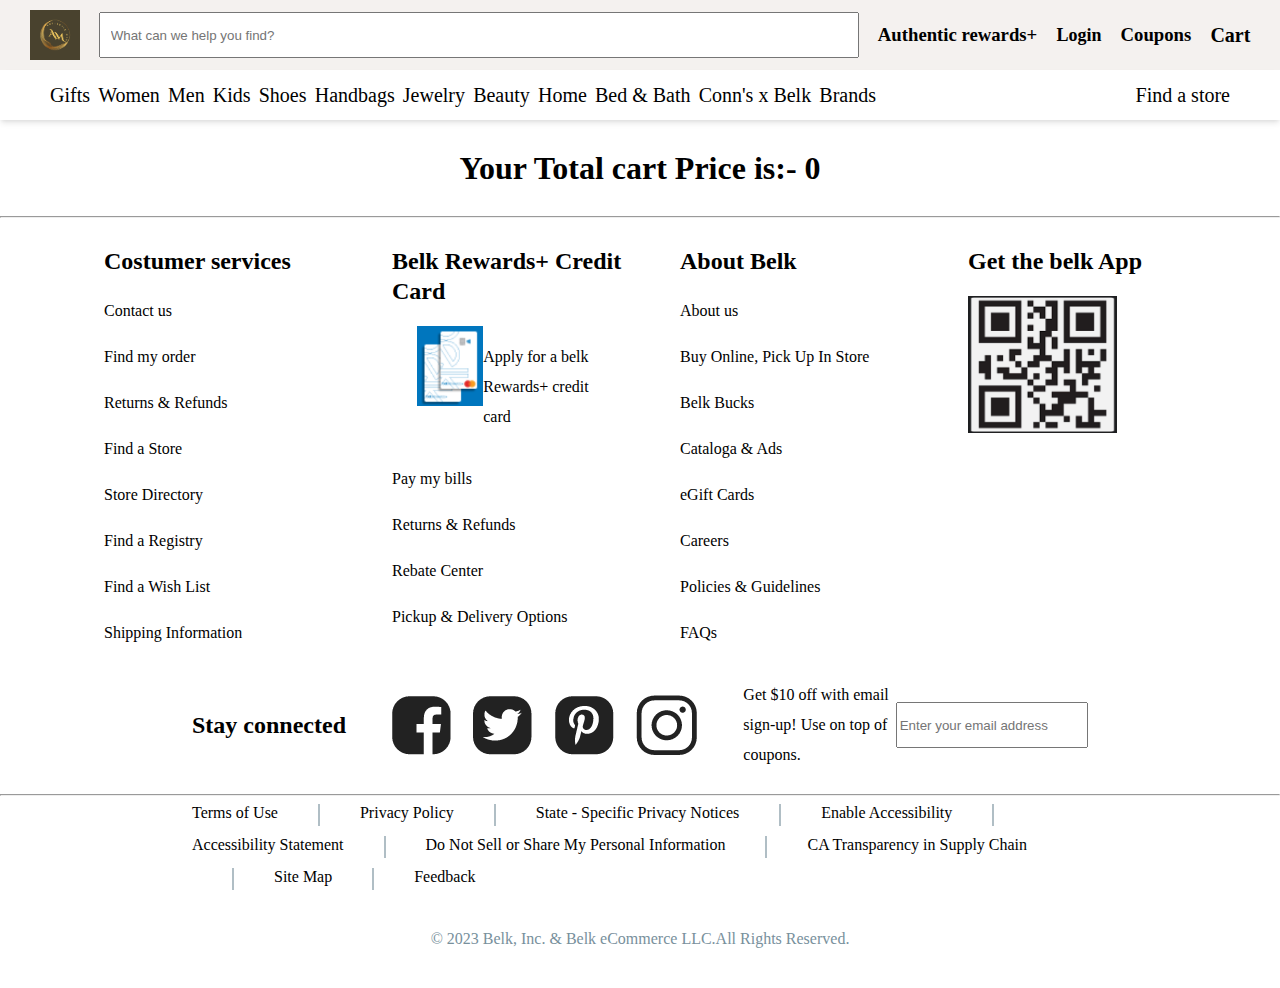
==== htmlFile/cart.html @ b1e418e9 "day-3" ====
<!DOCTYPE html>
<html lang="en">
  <head>
    <meta charset="UTF-8" />
    <meta http-equiv="X-UA-Compatible" content="IE=edge" />
    <meta name="viewport" content="width=device-width, initial-scale=1.0" />
    <title>Cart Page</title>
    <link rel="stylesheet" href="../css/cart.css">
  </head>
  <body>
    <div id="nav">
        <div>
            <img src="/image/authentic mart.png" alt="">
            <input type="text" placeholder="What can we help you find?">
            <h3>Authentic rewards+</h3>
            <div class="ldropdown">
                <a class="ldropbtn" href="#">Login</a>
                <div class="ldropdown-content">
                    <div>
                        <button id="login"><a href="/htmlFile/login.html">Login</a></button>
                        <button id="signup"><a href="/htmlFile/signup.html">Create account</a></button>
                        <p>Find my Order</p>
                        <p>Belk Rewards</p>
                        <p>Find a wish list</p>
                        <p>Find a Registry</p>
                    </div>
                </div>
            </div>
            <h3>Coupons</h3>
            <a style="font-size: 20px;color: #000;font-weight: bold;" href="./cart.html">Cart</a>
        </div>
        <div id="bnav">
            <div id="button">
                <div class="dropdown">
                    <a class="dropbtn" href="#">Gifts</a>
                    <div class="dropdown-content">
                        <div>
                            <h3>Gifts</h3>
                            <a href="#">Beauty Gifts</a>
                            <a href="#">Cozy Shop</a>
                            <a href="#">Designer Handbag</a>
                            <a href="#">Eco Friendly</a>
                            <a href="#">Fine Jewelry</a>
                            <a href="#">For the Trend Setter</a>
                            <a href="#">Gift Cards</a>
                            <a href="#">Gift with a Purpose</a>
                            <a href="#">Intimates</a>
                        </div>
                        <div>
                            <div>
                                <h3>All Gifts</h3>
                                <a href="#">Gifts for Her</a>
                                <a href="#">Gifts for Him</a>
                                <a href="#">Gifts for Kids</a>
                                <a href="#">Gifts for Pets</a>
                                <a href="#">Gifts for the Home</a>
                                <a href="#">Gifts Cards</a>
                                <a href="#">Shop All..</a>
                            </div>
                            <div>
                                <h3>Just for kids</h3>
                                <a href="#">Active Gear</a>
                                <a href="#">Kids Fan Gear</a>
                                <a href="#">Toys & Games</a>
                                <a href="#">Gifts Cards</a>
                                <a href="#">Shop All..</a>
                            </div>
                        </div>
                        <div>
                            <div>
                                <h3>All Gifts</h3>
                                <a href="#">Gifts for Her</a>
                                <a href="#">Gifts for Him</a>
                                <a href="#">Gifts for Kids</a>
                                <a href="#">Gifts for Pets</a>
                                <a href="#">Gifts for the Home</a>
                                <a href="#">Gifts Cards</a>
                                <a href="#">Shop All..</a>
                            </div>
                            <div>
                                <h3>Just for kids</h3>
                                <a href="#">Active Gear</a>
                                <a href="#">Kids Fan Gear</a>
                                <a href="#">Toys & Games</a>
                                <a href="#">Gifts Cards</a>
                                <a href="#">Shop All..</a>
                            </div>
                        </div>
                        <div>
                            <div>
                                <h3>All Gifts</h3>
                                <a href="#">Gifts for Her</a>
                                <a href="#">Gifts for Him</a>
                                <a href="#">Gifts for Kids</a>
                                <a href="#">Gifts for Pets</a>
                                <a href="#">Gifts for the Home</a>
                                <a href="#">Gifts Cards</a>
                                <a href="#">Shop All..</a>
                            </div>
                        </div>
                    </div>
                </div>
                <div class="dropdown">
                    <a class="dropbtn" href="./womenProduct.html">Women</a>
                    <div class="dropdown-content">
                        <div>
                            <h3>Gifts</h3>
                            <a href="#">Beauty Gifts</a>
                            <a href="#">Cozy Shop</a>
                            <a href="#">Designer Handbag</a>
                            <a href="#">Eco Friendly</a>
                            <a href="#">Fine Jewelry</a>
                            <a href="#">For the Trend Setter</a>
                            <a href="#">Gift Cards</a>
                            <a href="#">Gift with a Purpose</a>
                            <a href="#">Intimates</a>
                        </div>
                        <div>
                            <div>
                                <h3>All Gifts</h3>
                                <a href="#">Gifts for Her</a>
                                <a href="#">Gifts for Him</a>
                                <a href="#">Gifts for Kids</a>
                                <a href="#">Gifts for Pets</a>
                                <a href="#">Gifts for the Home</a>
                                <a href="#">Gifts Cards</a>
                                <a href="#">Shop All..</a>
                            </div>
                            <div>
                                <h3>Just for kids</h3>
                                <a href="#">Active Gear</a>
                                <a href="#">Kids Fan Gear</a>
                                <a href="#">Toys & Games</a>
                                <a href="#">Gifts Cards</a>
                                <a href="#">Shop All..</a>
                            </div>
                        </div>
                        <div>
                            <div>
                                <h3>All Gifts</h3>
                                <a href="#">Gifts for Her</a>
                                <a href="#">Gifts for Him</a>
                                <a href="#">Gifts for Kids</a>
                                <a href="#">Gifts for Pets</a>
                                <a href="#">Gifts for the Home</a>
                                <a href="#">Gifts Cards</a>
                                <a href="#">Shop All..</a>
                            </div>
                            <div>
                                <h3>Just for kids</h3>
                                <a href="#">Active Gear</a>
                                <a href="#">Kids Fan Gear</a>
                                <a href="#">Toys & Games</a>
                                <a href="#">Gifts Cards</a>
                                <a href="#">Shop All..</a>
                            </div>
                        </div>
                        <div>
                            <div>
                                <h3>All Gifts</h3>
                                <a href="#">Gifts for Her</a>
                                <a href="#">Gifts for Him</a>
                                <a href="#">Gifts for Kids</a>
                                <a href="#">Gifts for Pets</a>
                                <a href="#">Gifts for the Home</a>
                                <a href="#">Gifts Cards</a>
                                <a href="#">Shop All..</a>
                            </div>
                        </div>
                    </div>
                </div>
                <div class="dropdown">
                    <a class="dropbtn" href="./mensProduct.html">Men</a>
                    <div class="dropdown-content">
                        <div>
                            <h3>Gifts</h3>
                            <a href="#">Beauty Gifts</a>
                            <a href="#">Cozy Shop</a>
                            <a href="#">Designer Handbag</a>
                            <a href="#">Eco Friendly</a>
                            <a href="#">Fine Jewelry</a>
                            <a href="#">For the Trend Setter</a>
                            <a href="#">Gift Cards</a>
                            <a href="#">Gift with a Purpose</a>
                            <a href="#">Intimates</a>
                        </div>
                        <div>
                            <div>
                                <h3>All Gifts</h3>
                                <a href="#">Gifts for Her</a>
                                <a href="#">Gifts for Him</a>
                                <a href="#">Gifts for Kids</a>
                                <a href="#">Gifts for Pets</a>
                                <a href="#">Gifts for the Home</a>
                                <a href="#">Gifts Cards</a>
                                <a href="#">Shop All..</a>
                            </div>
                            <div>
                                <h3>Just for kids</h3>
                                <a href="#">Active Gear</a>
                                <a href="#">Kids Fan Gear</a>
                                <a href="#">Toys & Games</a>
                                <a href="#">Gifts Cards</a>
                                <a href="#">Shop All..</a>
                            </div>
                        </div>
                        <div>
                            <div>
                                <h3>All Gifts</h3>
                                <a href="#">Gifts for Her</a>
                                <a href="#">Gifts for Him</a>
                                <a href="#">Gifts for Kids</a>
                                <a href="#">Gifts for Pets</a>
                                <a href="#">Gifts for the Home</a>
                                <a href="#">Gifts Cards</a>
                                <a href="#">Shop All..</a>
                            </div>
                            <div>
                                <h3>Just for kids</h3>
                                <a href="#">Active Gear</a>
                                <a href="#">Kids Fan Gear</a>
                                <a href="#">Toys & Games</a>
                                <a href="#">Gifts Cards</a>
                                <a href="#">Shop All..</a>
                            </div>
                        </div>
                        <div>
                            <div>
                                <h3>All Gifts</h3>
                                <a href="#">Gifts for Her</a>
                                <a href="#">Gifts for Him</a>
                                <a href="#">Gifts for Kids</a>
                                <a href="#">Gifts for Pets</a>
                                <a href="#">Gifts for the Home</a>
                                <a href="#">Gifts Cards</a>
                                <a href="#">Shop All..</a>
                            </div>
                        </div>
                    </div>
                </div>
                <div class="dropdown">
                    <a class="dropbtn" href="#">Kids</a>
                    <div class="dropdown-content">
                        <div>
                            <h3>Gifts</h3>
                            <a href="#">Beauty Gifts</a>
                            <a href="#">Cozy Shop</a>
                            <a href="#">Designer Handbag</a>
                            <a href="#">Eco Friendly</a>
                            <a href="#">Fine Jewelry</a>
                            <a href="#">For the Trend Setter</a>
                            <a href="#">Gift Cards</a>
                            <a href="#">Gift with a Purpose</a>
                            <a href="#">Intimates</a>
                        </div>
                        <div>
                            <div>
                                <h3>All Gifts</h3>
                                <a href="#">Gifts for Her</a>
                                <a href="#">Gifts for Him</a>
                                <a href="#">Gifts for Kids</a>
                                <a href="#">Gifts for Pets</a>
                                <a href="#">Gifts for the Home</a>
                                <a href="#">Gifts Cards</a>
                                <a href="#">Shop All..</a>
                            </div>
                            <div>
                                <h3>Just for kids</h3>
                                <a href="#">Active Gear</a>
                                <a href="#">Kids Fan Gear</a>
                                <a href="#">Toys & Games</a>
                                <a href="#">Gifts Cards</a>
                                <a href="#">Shop All..</a>
                            </div>
                        </div>
                        <div>
                            <div>
                                <h3>All Gifts</h3>
                                <a href="#">Gifts for Her</a>
                                <a href="#">Gifts for Him</a>
                                <a href="#">Gifts for Kids</a>
                                <a href="#">Gifts for Pets</a>
                                <a href="#">Gifts for the Home</a>
                                <a href="#">Gifts Cards</a>
                                <a href="#">Shop All..</a>
                            </div>
                            <div>
                                <h3>Just for kids</h3>
                                <a href="#">Active Gear</a>
                                <a href="#">Kids Fan Gear</a>
                                <a href="#">Toys & Games</a>
                                <a href="#">Gifts Cards</a>
                                <a href="#">Shop All..</a>
                            </div>
                        </div>
                        <div>
                            <div>
                                <h3>All Gifts</h3>
                                <a href="#">Gifts for Her</a>
                                <a href="#">Gifts for Him</a>
                                <a href="#">Gifts for Kids</a>
                                <a href="#">Gifts for Pets</a>
                                <a href="#">Gifts for the Home</a>
                                <a href="#">Gifts Cards</a>
                                <a href="#">Shop All..</a>
                            </div>
                        </div>
                    </div>
                </div>
                <div class="dropdown">
                    <a class="dropbtn" href="#">Shoes</a>
                    <div class="dropdown-content">
                        <div>
                            <h3>Gifts</h3>
                            <a href="#">Beauty Gifts</a>
                            <a href="#">Cozy Shop</a>
                            <a href="#">Designer Handbag</a>
                            <a href="#">Eco Friendly</a>
                            <a href="#">Fine Jewelry</a>
                            <a href="#">For the Trend Setter</a>
                            <a href="#">Gift Cards</a>
                            <a href="#">Gift with a Purpose</a>
                            <a href="#">Intimates</a>
                        </div>
                        <div>
                            <div>
                                <h3>All Gifts</h3>
                                <a href="#">Gifts for Her</a>
                                <a href="#">Gifts for Him</a>
                                <a href="#">Gifts for Kids</a>
                                <a href="#">Gifts for Pets</a>
                                <a href="#">Gifts for the Home</a>
                                <a href="#">Gifts Cards</a>
                                <a href="#">Shop All..</a>
                            </div>
                            <div>
                                <h3>Just for kids</h3>
                                <a href="#">Active Gear</a>
                                <a href="#">Kids Fan Gear</a>
                                <a href="#">Toys & Games</a>
                                <a href="#">Gifts Cards</a>
                                <a href="#">Shop All..</a>
                            </div>
                        </div>
                        <div>
                            <div>
                                <h3>All Gifts</h3>
                                <a href="#">Gifts for Her</a>
                                <a href="#">Gifts for Him</a>
                                <a href="#">Gifts for Kids</a>
                                <a href="#">Gifts for Pets</a>
                                <a href="#">Gifts for the Home</a>
                                <a href="#">Gifts Cards</a>
                                <a href="#">Shop All..</a>
                            </div>
                            <div>
                                <h3>Just for kids</h3>
                                <a href="#">Active Gear</a>
                                <a href="#">Kids Fan Gear</a>
                                <a href="#">Toys & Games</a>
                                <a href="#">Gifts Cards</a>
                                <a href="#">Shop All..</a>
                            </div>
                        </div>
                        <div>
                            <div>
                                <h3>All Gifts</h3>
                                <a href="#">Gifts for Her</a>
                                <a href="#">Gifts for Him</a>
                                <a href="#">Gifts for Kids</a>
                                <a href="#">Gifts for Pets</a>
                                <a href="#">Gifts for the Home</a>
                                <a href="#">Gifts Cards</a>
                                <a href="#">Shop All..</a>
                            </div>
                        </div>
                    </div>
                </div>
                <div class="dropdown">
                    <a class="dropbtn" href="#">Handbags</a>
                    <div class="dropdown-content">
                        <div>
                            <h3>Gifts</h3>
                            <a href="#">Beauty Gifts</a>
                            <a href="#">Cozy Shop</a>
                            <a href="#">Designer Handbag</a>
                            <a href="#">Eco Friendly</a>
                            <a href="#">Fine Jewelry</a>
                            <a href="#">For the Trend Setter</a>
                            <a href="#">Gift Cards</a>
                            <a href="#">Gift with a Purpose</a>
                            <a href="#">Intimates</a>
                        </div>
                        <div>
                            <div>
                                <h3>All Gifts</h3>
                                <a href="#">Gifts for Her</a>
                                <a href="#">Gifts for Him</a>
                                <a href="#">Gifts for Kids</a>
                                <a href="#">Gifts for Pets</a>
                                <a href="#">Gifts for the Home</a>
                                <a href="#">Gifts Cards</a>
                                <a href="#">Shop All..</a>
                            </div>
                            <div>
                                <h3>Just for kids</h3>
                                <a href="#">Active Gear</a>
                                <a href="#">Kids Fan Gear</a>
                                <a href="#">Toys & Games</a>
                                <a href="#">Gifts Cards</a>
                                <a href="#">Shop All..</a>
                            </div>
                        </div>
                        <div>
                            <div>
                                <h3>All Gifts</h3>
                                <a href="#">Gifts for Her</a>
                                <a href="#">Gifts for Him</a>
                                <a href="#">Gifts for Kids</a>
                                <a href="#">Gifts for Pets</a>
                                <a href="#">Gifts for the Home</a>
                                <a href="#">Gifts Cards</a>
                                <a href="#">Shop All..</a>
                            </div>
                            <div>
                                <h3>Just for kids</h3>
                                <a href="#">Active Gear</a>
                                <a href="#">Kids Fan Gear</a>
                                <a href="#">Toys & Games</a>
                                <a href="#">Gifts Cards</a>
                                <a href="#">Shop All..</a>
                            </div>
                        </div>
                        <div>
                            <div>
                                <h3>All Gifts</h3>
                                <a href="#">Gifts for Her</a>
                                <a href="#">Gifts for Him</a>
                                <a href="#">Gifts for Kids</a>
                                <a href="#">Gifts for Pets</a>
                                <a href="#">Gifts for the Home</a>
                                <a href="#">Gifts Cards</a>
                                <a href="#">Shop All..</a>
                            </div>
                        </div>
                    </div>
                </div>
                <div class="dropdown">
                    <a class="dropbtn" href="#">Jewelry</a>
                    <div class="dropdown-content">
                        <div>
                            <h3>Gifts</h3>
                            <a href="#">Beauty Gifts</a>
                            <a href="#">Cozy Shop</a>
                            <a href="#">Designer Handbag</a>
                            <a href="#">Eco Friendly</a>
                            <a href="#">Fine Jewelry</a>
                            <a href="#">For the Trend Setter</a>
                            <a href="#">Gift Cards</a>
                            <a href="#">Gift with a Purpose</a>
                            <a href="#">Intimates</a>
                        </div>
                        <div>
                            <div>
                                <h3>All Gifts</h3>
                                <a href="#">Gifts for Her</a>
                                <a href="#">Gifts for Him</a>
                                <a href="#">Gifts for Kids</a>
                                <a href="#">Gifts for Pets</a>
                                <a href="#">Gifts for the Home</a>
                                <a href="#">Gifts Cards</a>
                                <a href="#">Shop All..</a>
                            </div>
                            <div>
                                <h3>Just for kids</h3>
                                <a href="#">Active Gear</a>
                                <a href="#">Kids Fan Gear</a>
                                <a href="#">Toys & Games</a>
                                <a href="#">Gifts Cards</a>
                                <a href="#">Shop All..</a>
                            </div>
                        </div>
                        <div>
                            <div>
                                <h3>All Gifts</h3>
                                <a href="#">Gifts for Her</a>
                                <a href="#">Gifts for Him</a>
                                <a href="#">Gifts for Kids</a>
                                <a href="#">Gifts for Pets</a>
                                <a href="#">Gifts for the Home</a>
                                <a href="#">Gifts Cards</a>
                                <a href="#">Shop All..</a>
                            </div>
                            <div>
                                <h3>Just for kids</h3>
                                <a href="#">Active Gear</a>
                                <a href="#">Kids Fan Gear</a>
                                <a href="#">Toys & Games</a>
                                <a href="#">Gifts Cards</a>
                                <a href="#">Shop All..</a>
                            </div>
                        </div>
                        <div>
                            <div>
                                <h3>All Gifts</h3>
                                <a href="#">Gifts for Her</a>
                                <a href="#">Gifts for Him</a>
                                <a href="#">Gifts for Kids</a>
                                <a href="#">Gifts for Pets</a>
                                <a href="#">Gifts for the Home</a>
                                <a href="#">Gifts Cards</a>
                                <a href="#">Shop All..</a>
                            </div>
                        </div>
                    </div>
                </div>
                <div class="dropdown">
                    <a class="dropbtn" href="#">Beauty</a>
                    <div class="dropdown-content">
                        <div>
                            <h3>Gifts</h3>
                            <a href="#">Beauty Gifts</a>
                            <a href="#">Cozy Shop</a>
                            <a href="#">Designer Handbag</a>
                            <a href="#">Eco Friendly</a>
                            <a href="#">Fine Jewelry</a>
                            <a href="#">For the Trend Setter</a>
                            <a href="#">Gift Cards</a>
                            <a href="#">Gift with a Purpose</a>
                            <a href="#">Intimates</a>
                        </div>
                        <div>
                            <div>
                                <h3>All Gifts</h3>
                                <a href="#">Gifts for Her</a>
                                <a href="#">Gifts for Him</a>
                                <a href="#">Gifts for Kids</a>
                                <a href="#">Gifts for Pets</a>
                                <a href="#">Gifts for the Home</a>
                                <a href="#">Gifts Cards</a>
                                <a href="#">Shop All..</a>
                            </div>
                            <div>
                                <h3>Just for kids</h3>
                                <a href="#">Active Gear</a>
                                <a href="#">Kids Fan Gear</a>
                                <a href="#">Toys & Games</a>
                                <a href="#">Gifts Cards</a>
                                <a href="#">Shop All..</a>
                            </div>
                        </div>
                        <div>
                            <div>
                                <h3>All Gifts</h3>
                                <a href="#">Gifts for Her</a>
                                <a href="#">Gifts for Him</a>
                                <a href="#">Gifts for Kids</a>
                                <a href="#">Gifts for Pets</a>
                                <a href="#">Gifts for the Home</a>
                                <a href="#">Gifts Cards</a>
                                <a href="#">Shop All..</a>
                            </div>
                            <div>
                                <h3>Just for kids</h3>
                                <a href="#">Active Gear</a>
                                <a href="#">Kids Fan Gear</a>
                                <a href="#">Toys & Games</a>
                                <a href="#">Gifts Cards</a>
                                <a href="#">Shop All..</a>
                            </div>
                        </div>
                        <div>
                            <div>
                                <h3>All Gifts</h3>
                                <a href="#">Gifts for Her</a>
                                <a href="#">Gifts for Him</a>
                                <a href="#">Gifts for Kids</a>
                                <a href="#">Gifts for Pets</a>
                                <a href="#">Gifts for the Home</a>
                                <a href="#">Gifts Cards</a>
                                <a href="#">Shop All..</a>
                            </div>
                        </div>
                    </div>
                </div>
                <div class="dropdown">
                    <a class="dropbtn" href="#">Home</a>
                    <div class="dropdown-content">
                        <div>
                            <h3>Gifts</h3>
                            <a href="#">Beauty Gifts</a>
                            <a href="#">Cozy Shop</a>
                            <a href="#">Designer Handbag</a>
                            <a href="#">Eco Friendly</a>
                            <a href="#">Fine Jewelry</a>
                            <a href="#">For the Trend Setter</a>
                            <a href="#">Gift Cards</a>
                            <a href="#">Gift with a Purpose</a>
                            <a href="#">Intimates</a>
                        </div>
                        <div>
                            <div>
                                <h3>All Gifts</h3>
                                <a href="#">Gifts for Her</a>
                                <a href="#">Gifts for Him</a>
                                <a href="#">Gifts for Kids</a>
                                <a href="#">Gifts for Pets</a>
                                <a href="#">Gifts for the Home</a>
                                <a href="#">Gifts Cards</a>
                                <a href="#">Shop All..</a>
                            </div>
                            <div>
                                <h3>Just for kids</h3>
                                <a href="#">Active Gear</a>
                                <a href="#">Kids Fan Gear</a>
                                <a href="#">Toys & Games</a>
                                <a href="#">Gifts Cards</a>
                                <a href="#">Shop All..</a>
                            </div>
                        </div>
                        <div>
                            <div>
                                <h3>All Gifts</h3>
                                <a href="#">Gifts for Her</a>
                                <a href="#">Gifts for Him</a>
                                <a href="#">Gifts for Kids</a>
                                <a href="#">Gifts for Pets</a>
                                <a href="#">Gifts for the Home</a>
                                <a href="#">Gifts Cards</a>
                                <a href="#">Shop All..</a>
                            </div>
                            <div>
                                <h3>Just for kids</h3>
                                <a href="#">Active Gear</a>
                                <a href="#">Kids Fan Gear</a>
                                <a href="#">Toys & Games</a>
                                <a href="#">Gifts Cards</a>
                                <a href="#">Shop All..</a>
                            </div>
                        </div>
                        <div>
                            <div>
                                <h3>All Gifts</h3>
                                <a href="#">Gifts for Her</a>
                                <a href="#">Gifts for Him</a>
                                <a href="#">Gifts for Kids</a>
                                <a href="#">Gifts for Pets</a>
                                <a href="#">Gifts for the Home</a>
                                <a href="#">Gifts Cards</a>
                                <a href="#">Shop All..</a>
                            </div>
                        </div>
                    </div>
                </div>
                <div class="dropdown">
                    <a class="dropbtn" href="#">Bed & Bath</a>
                    <div class="dropdown-content">
                        <div>
                            <h3>Gifts</h3>
                            <a href="#">Beauty Gifts</a>
                            <a href="#">Cozy Shop</a>
                            <a href="#">Designer Handbag</a>
                            <a href="#">Eco Friendly</a>
                            <a href="#">Fine Jewelry</a>
                            <a href="#">For the Trend Setter</a>
                            <a href="#">Gift Cards</a>
                            <a href="#">Gift with a Purpose</a>
                            <a href="#">Intimates</a>
                        </div>
                        <div>
                            <div>
                                <h3>All Gifts</h3>
                                <a href="#">Gifts for Her</a>
                                <a href="#">Gifts for Him</a>
                                <a href="#">Gifts for Kids</a>
                                <a href="#">Gifts for Pets</a>
                                <a href="#">Gifts for the Home</a>
                                <a href="#">Gifts Cards</a>
                                <a href="#">Shop All..</a>
                            </div>
                            <div>
                                <h3>Just for kids</h3>
                                <a href="#">Active Gear</a>
                                <a href="#">Kids Fan Gear</a>
                                <a href="#">Toys & Games</a>
                                <a href="#">Gifts Cards</a>
                                <a href="#">Shop All..</a>
                            </div>
                        </div>
                        <div>
                            <div>
                                <h3>All Gifts</h3>
                                <a href="#">Gifts for Her</a>
                                <a href="#">Gifts for Him</a>
                                <a href="#">Gifts for Kids</a>
                                <a href="#">Gifts for Pets</a>
                                <a href="#">Gifts for the Home</a>
                                <a href="#">Gifts Cards</a>
                                <a href="#">Shop All..</a>
                            </div>
                            <div>
                                <h3>Just for kids</h3>
                                <a href="#">Active Gear</a>
                                <a href="#">Kids Fan Gear</a>
                                <a href="#">Toys & Games</a>
                                <a href="#">Gifts Cards</a>
                                <a href="#">Shop All..</a>
                            </div>
                        </div>
                        <div>
                            <div>
                                <h3>All Gifts</h3>
                                <a href="#">Gifts for Her</a>
                                <a href="#">Gifts for Him</a>
                                <a href="#">Gifts for Kids</a>
                                <a href="#">Gifts for Pets</a>
                                <a href="#">Gifts for the Home</a>
                                <a href="#">Gifts Cards</a>
                                <a href="#">Shop All..</a>
                            </div>
                        </div>
                    </div>
                </div>
                <div class="dropdown">
                    <a class="dropbtn" href="#">Conn's x Belk</a>
                    <div class="dropdown-content">
                        <div>
                            <h3>Gifts</h3>
                            <a href="#">Beauty Gifts</a>
                            <a href="#">Cozy Shop</a>
                            <a href="#">Designer Handbag</a>
                            <a href="#">Eco Friendly</a>
                            <a href="#">Fine Jewelry</a>
                            <a href="#">For the Trend Setter</a>
                            <a href="#">Gift Cards</a>
                            <a href="#">Gift with a Purpose</a>
                            <a href="#">Intimates</a>
                        </div>
                        <div>
                            <div>
                                <h3>All Gifts</h3>
                                <a href="#">Gifts for Her</a>
                                <a href="#">Gifts for Him</a>
                                <a href="#">Gifts for Kids</a>
                                <a href="#">Gifts for Pets</a>
                                <a href="#">Gifts for the Home</a>
                                <a href="#">Gifts Cards</a>
                                <a href="#">Shop All..</a>
                            </div>
                            <div>
                                <h3>Just for kids</h3>
                                <a href="#">Active Gear</a>
                                <a href="#">Kids Fan Gear</a>
                                <a href="#">Toys & Games</a>
                                <a href="#">Gifts Cards</a>
                                <a href="#">Shop All..</a>
                            </div>
                        </div>
                        <div>
                            <div>
                                <h3>All Gifts</h3>
                                <a href="#">Gifts for Her</a>
                                <a href="#">Gifts for Him</a>
                                <a href="#">Gifts for Kids</a>
                                <a href="#">Gifts for Pets</a>
                                <a href="#">Gifts for the Home</a>
                                <a href="#">Gifts Cards</a>
                                <a href="#">Shop All..</a>
                            </div>
                            <div>
                                <h3>Just for kids</h3>
                                <a href="#">Active Gear</a>
                                <a href="#">Kids Fan Gear</a>
                                <a href="#">Toys & Games</a>
                                <a href="#">Gifts Cards</a>
                                <a href="#">Shop All..</a>
                            </div>
                        </div>
                        <div>
                            <div>
                                <h3>All Gifts</h3>
                                <a href="#">Gifts for Her</a>
                                <a href="#">Gifts for Him</a>
                                <a href="#">Gifts for Kids</a>
                                <a href="#">Gifts for Pets</a>
                                <a href="#">Gifts for the Home</a>
                                <a href="#">Gifts Cards</a>
                                <a href="#">Shop All..</a>
                            </div>
                        </div>
                    </div>
                </div>
                <div class="dropdown">
                    <a class="dropbtn" href="#">Brands</a>
                    <div class="dropdown-content">
                        <div>
                            <h3>Gifts</h3>
                            <a href="#">Beauty Gifts</a>
                            <a href="#">Cozy Shop</a>
                            <a href="#">Designer Handbag</a>
                            <a href="#">Eco Friendly</a>
                            <a href="#">Fine Jewelry</a>
                            <a href="#">For the Trend Setter</a>
                            <a href="#">Gift Cards</a>
                            <a href="#">Gift with a Purpose</a>
                            <a href="#">Intimates</a>
                        </div>
                        <div>
                            <div>
                                <h3>All Gifts</h3>
                                <a href="#">Gifts for Her</a>
                                <a href="#">Gifts for Him</a>
                                <a href="#">Gifts for Kids</a>
                                <a href="#">Gifts for Pets</a>
                                <a href="#">Gifts for the Home</a>
                                <a href="#">Gifts Cards</a>
                                <a href="#">Shop All..</a>
                            </div>
                            <div>
                                <h3>Just for kids</h3>
                                <a href="#">Active Gear</a>
                                <a href="#">Kids Fan Gear</a>
                                <a href="#">Toys & Games</a>
                                <a href="#">Gifts Cards</a>
                                <a href="#">Shop All..</a>
                            </div>
                        </div>
                        <div>
                            <div>
                                <h3>All Gifts</h3>
                                <a href="#">Gifts for Her</a>
                                <a href="#">Gifts for Him</a>
                                <a href="#">Gifts for Kids</a>
                                <a href="#">Gifts for Pets</a>
                                <a href="#">Gifts for the Home</a>
                                <a href="#">Gifts Cards</a>
                                <a href="#">Shop All..</a>
                            </div>
                            <div>
                                <h3>Just for kids</h3>
                                <a href="#">Active Gear</a>
                                <a href="#">Kids Fan Gear</a>
                                <a href="#">Toys & Games</a>
                                <a href="#">Gifts Cards</a>
                                <a href="#">Shop All..</a>
                            </div>
                        </div>
                        <div>
                            <div>
                                <h3>All Gifts</h3>
                                <a href="#">Gifts for Her</a>
                                <a href="#">Gifts for Him</a>
                                <a href="#">Gifts for Kids</a>
                                <a href="#">Gifts for Pets</a>
                                <a href="#">Gifts for the Home</a>
                                <a href="#">Gifts Cards</a>
                                <a href="#">Shop All..</a>
                            </div>
                        </div>
                    </div>
                </div>
            </div>
            <p>Find a store</p>
        </div>
    </div>
    <h1 id="total">Your Total cart Price is:- <span id="cart-total">0</span></h1>
    <div id="cart-container">
      <!-- Here Append All the cart Products  -->
    </div><hr>
    <div id="belowFooter">
        <div>
            <div>
                <h2>Costumer services</h2>
                <p>Contact us</p>
                <p>Find my order</p>
                <p>Returns & Refunds</p>
                <p>Find a Store</p>
                <p>Store Directory</p>
                <p>Find a Registry</p>
                <p>Find a Wish List</p>
                <p>Shipping Information</p>
                
            </div>
            <div>
                <h2>Belk Rewards+ Credit Card</h2>
                <div id="bfoot">
                    <img src="../image/creditCardImg.png" alt="">
                    <p>Apply for a belk Rewards+ credit card</p>
                </div>
                <p>Pay my bills</p>
                <p>Returns & Refunds</p>
                <p>Rebate Center</p>
                <p>Pickup & Delivery Options</p>
                
            </div>
            <div>
                <h2>About Belk</h2>
                <p>About us</p>
                <p>Buy Online, Pick Up In Store</p>
                <p>Belk Bucks</p>
                <p>Cataloga & Ads</p>
                <p>eGift Cards</p>
                <p>Careers</p>
                <p>Policies & Guidelines</p>
                <p>FAQs</p>
            </div>
            <div id="qr">
                <h2>Get the belk App</h2>
                <img src="../image/Screenshot_20230222_142353.png" alt="">
                <img src="https://belk.scene7.com/is/image/Belk/footer-app-ios-badge-2x?&$DWP_ARTWORK$" alt="">
                <img src="https://belk.scene7.com/is/image/Belk/footer-app-android-badge-2x?&$DWP_ARTWORK$" alt="">
            </div>
        </div>
        <div style="width: 70%;margin: auto;" id="fbinsta">
            <h2>Stay connected</h2>
            <img src="../image/facebook insta.png" alt="">
            <div>
                <p>Get $10 off with email sign-up! Use on top of coupons.</p>
            </div>
            <input style="height: 40px;" type="text" placeholder="Enter your email address">
        </div>
        <hr>
    </div>
    <div id="condition">
        <a href="#">Terms of Use</a>
        <div class="vertical"></div>
        <a href="#">Privacy Policy</a>
        <div class="vertical"></div>
        <a href="#">State - Specific Privacy Notices</a>
        <div class="vertical"></div>
        <a href="#">Enable Accessibility</a>
        <div class="vertical"></div>
        <a href="#">Accessibility Statement</a>
        <div class="vertical"></div>
        <a href="#">Do Not Sell or Share My Personal Information</a>
        <div class="vertical"></div>
        <a href="#">CA Transparency in Supply Chain</a>
        <div class="vertical"></div>
        <a href="#">Site Map</a>
        <div class="vertical"></div>
        <a href="#">Feedback</a>
    </div>
    <p>© 2023 Belk, Inc. & Belk eCommerce LLC.All Rights Reserved.</p>
  </body>
</html>
<script>
    let cardItem=JSON.parse(localStorage.getItem('cart'));
    let cCont=document.getElementById('cart-container');
    let total=document.getElementById("cart-total");
    let tMon=0;
    display(cardItem)
    function display(arr){
      cCont.innerHTML="";
      tMon=0;
      arr.map((ele,ind)=>{
        let div=document.createElement("div");
        let idiv=document.createElement("div");
        let img=document.createElement("img");
        let brand=document.createElement("h2");
        let price=document.createElement("h3");
        let dprice=document.createElement("h3");
        let details=document.createElement("p");
        let category=document.createElement("p");
        let cartBtn=document.createElement("button");
        let incri=document.createElement("button");
        let quantity=document.createElement("span");
        let decri=document.createElement("button");

        details.classList.add('discription');
        dprice.classList.add('discount');
        cartBtn.classList.add('remove')
        img.src=ele.image;
        idiv.append(img);
        brand.innerText=ele.title;
        price.innerText=ele.price+" :after coupon";
        dprice.innerText=ele.price+1;
        details.innerText=ele.description;
        category.innerText=ele.category;
        decri.innerText="-"
        quantity.innerText=ele.quantity
        incri.innerText="+"
        cartBtn.innerText="Remove";
        /////-------incriment-------/////
        incri.addEventListener("click",()=>{
          ele.quantity+=1;
          display(cardItem);
          localStorage.setItem('cart',JSON.stringify(cardItem))
        })
        decri.addEventListener("click",()=>{
          if(ele.quantity==1){
            alert("Quantity can't be less then one");
          }
          else{
            ele.quantity-=1;
            display(cardItem);
            localStorage.setItem('cart',JSON.stringify(cardItem))
          }
        });
        ////------cartBtn--------////
        cartBtn.addEventListener("click",()=>{
          arr.splice(ind,1);
          display(arr);
          localStorage.setItem('cart',JSON.stringify(cardItem));
          if(cardItem.length==0){
          total.innerText=0;
        }
        })
        let money="";
        for(let i=1;i<ele.price.length;i++){
            money+=ele.price[i];
        }
        money=+money;
        console.log((money))
        tMon+=money*ele.quantity
        total.innerText=tMon;

        ////////------append---------///////
        div.append(idiv,brand,price,dprice,details,category,decri,quantity,incri,cartBtn);
        cCont.append(div);
      })
    };
  </script>
</script>
---- css/cart.css ----
body{
    margin: 0px;
    padding: 0px;
}
#nav{
    position: fixed;
    width: 100%;
    top: 0;
    background-color: white;
}
#nav>div:first-child{
    height: 70px;
    display: flex;
    flex-direction: row;
    justify-content: space-around;
    align-items: center;
    padding-left: 20px;
    padding-right: 20px;
    background-color: rgba(235, 231, 227, 0.566);
    /* position: fixed; */
}
#nav>div:first-child > img{
    width: 50px;
    height: 50px;
}
#nav>div:first-child > input{
    width: 60%;
    height: 40px;
    padding-left: 10px;
}
#nav>div:first-child > h3:hover{
    cursor: pointer;
    text-decoration: underline;
}
#bnav {
    display: flex;
    flex-direction: row;
    align-items: center;
    justify-content: space-between;
    padding-left: 50px;
    padding-right: 50px;
    box-shadow: rgba(0, 0, 0, 0.1) 0px 4px 6px -1px, rgba(0, 0, 0, 0.06) 0px 2px 4px -1px;
    font-size: 20px;
    height: 50px;
}
#button {
    width: 70%;
    display: flex;
    flex-direction: row;
    justify-content: space-between;
    align-items: center;
}
.dropbtn{
    text-decoration: none;
    color: #000;
}
.dropbtn:hover{
    text-decoration: underline;
}
.dropdown {
    display: inline-block;
  }
.dropdown-content{
    position: absolute;
    /* background-color: #f1f1f1; */
    min-width: 900px;
    box-shadow: rgba(0, 0, 0, 0.07) 0px 1px 1px, rgba(0, 0, 0, 0.07) 0px 2px 2px, rgba(0, 0, 0, 0.07) 0px 4px 4px, rgba(0, 0, 0, 0.07) 0px 8px 8px, rgba(0, 0, 0, 0.07) 0px 16px 16px;    
    z-index: 1;
    display: none;
}
.dropdown-content a {
    color: black;
    padding: 8px 10px;
    font-size: 15px;
    text-decoration: none;
    display: block;
}
.dropdown:hover .dropdown-content{
    display: flex;
    flex-direction: row;
    justify-content: space-between;
    width: 900px;
    padding-left: 30px;
    background-color: white;
    /* margin-top: 10px; */
}
.dropdown:hover .dropdown-content > div:first-child{
    background-color: #f1f1f1;
    padding-left: 20px;
    padding-right: 90px;
    text-decoration: underline;
}
.dropdown:hover .dropdown-content > div{
    margin-top: 50px;
}
.ldropbtn{
    text-decoration: none;
    color: #000;
    font-size: 18px;
    font-weight: bold;
}
.ldropbtn:hover{
    text-decoration: underline;
}
.ldropdown-content{
    position: absolute;
    text-align: center;
    box-shadow: rgba(0, 0, 0, 0.07) 0px 1px 1px, rgba(0, 0, 0, 0.07) 0px 2px 2px, rgba(0, 0, 0, 0.07) 0px 4px 4px, rgba(0, 0, 0, 0.07) 0px 8px 8px, rgba(0, 0, 0, 0.07) 0px 16px 16px;    
    z-index: 1;
    display: none;
}
.ldropdown:hover .ldropdown-content{
    display: block;
    padding-left: 5px;
    padding-right:5px ;
    background-color: white;

}
.ldropdown-content  button:first-child{
    margin-top: 20px;
    width: 100%;
    background-color: #1976D2;
    border: none;
    font-size: 20px;
    height: 40px;
    border-radius: 6px;
    color: white;
}
#signup{
    margin-top: 20px;
    width: 100%;
    background-color: white;
    /* border: none; */
    font-size: 20px;
    height: 40px;
    border-radius: 6px;
    color: #1976D2;
    border: 2px solid #1976D2;
}
#signup:hover{
    border: 3px solid #1565C0 ;
    cursor: pointer;
}
#login:hover{
    background-color:#1565C0 ;
    cursor: pointer;
}
#signup>a{
    color: #1565C0;
}
#login > a{
    color: white;
}
a{
    text-decoration: none;
}

#belowFooter>div{
    width: 90%;
    margin: auto;
    display: grid;
    grid-template-columns: repeat(4,1fr);;
}
#belowFooter>div>div{
    padding-left: 40px;
    line-height: 30px;
}
#bfoot{
    display: flex;
    width: 80%;
    margin: auto;
}
#bfoot>img{
    width: 80px;
    height: 80px;
}
#qr>img{
    width: 60%;
    display: block;
    margin-bottom: 40px;
}
#fbinsta{
    align-items: center;
}
#condition{
    display: flex;
    flex-wrap: wrap;
    width: 70%;
    margin: auto;
    /* margin-bottom: 100px; */
}
#condition>a{
    color: #000;
}
.vertical{
    width: 0px;
    border: 1px solid #B0BEC5;
    height: 20px;
    margin-left: 40px;
    margin-right: 40px;
    margin-bottom: 10px;
}
body>p{
    color: #78909C;
    text-align: center;
    margin-bottom: 40px;
    margin-top: 30px;
}
#total{
    margin-top: 150px;
}

#cart-container{
    width: 90%;
    margin: auto;
    /* margin-top: 150px; */
    display: grid;
    grid-template-columns: repeat(2,1fr);
    gap: 20px;
}
#cart-container>div{
    /* box-shadow: rgba(0, 0, 0, 0.35) 0px 5px 15px; */
    /* padding-left: 10px; */
    padding-bottom: 20px;
}
#cart-container>div >div{
    width: 80%;
    /* height: 200px; */
    margin: auto;
    /* border: 2px solid red; */
    box-shadow: rgba(0, 0, 0, 0.02) 0px 1px 3px 0px, rgba(27, 31, 35, 0.15) 0px 0px 0px 1px;
    margin-top: 10px;
    padding: 15px;
}
#cart-container>div >div>img{
    width: 80%;
    display: block;
    margin: auto;
}
#cart-container h2{
    /* color: red; */
    padding-left: 20px;
}
#cart-container h2:hover{
    text-decoration: underline;
    cursor: pointer;
}
#cart-container h3{
    padding-left: 20px;
}
.discount{
    text-decoration-line: line-through;
    margin-top: -15px;
}
#cart-container p{
    padding-left: 20px;
}
.discription{
    color: red;
}
.discription:hover{
    cursor: pointer;
    text-decoration: underline;
}
/* #cart-container button{
    font-size: 25px;
    display: block;
    margin: auto;
    border: none;
    background-color: #1976D2;
    color: white;
    border-radius: 6px;
} */
#cart-container button:hover{
    background-color: #1565C0;
    cursor: pointer;
}
#cart-container img:hover{
    transform: scale(1.1);
    z-index: 1;
}
h1{
    text-align: center;
}
h1:hover{
    text-decoration: underline;
    cursor:pointer;
}
#cart-container button{
    margin-left: 20px;
}
.remove{
    display: block;
    margin-left: 20px;
}
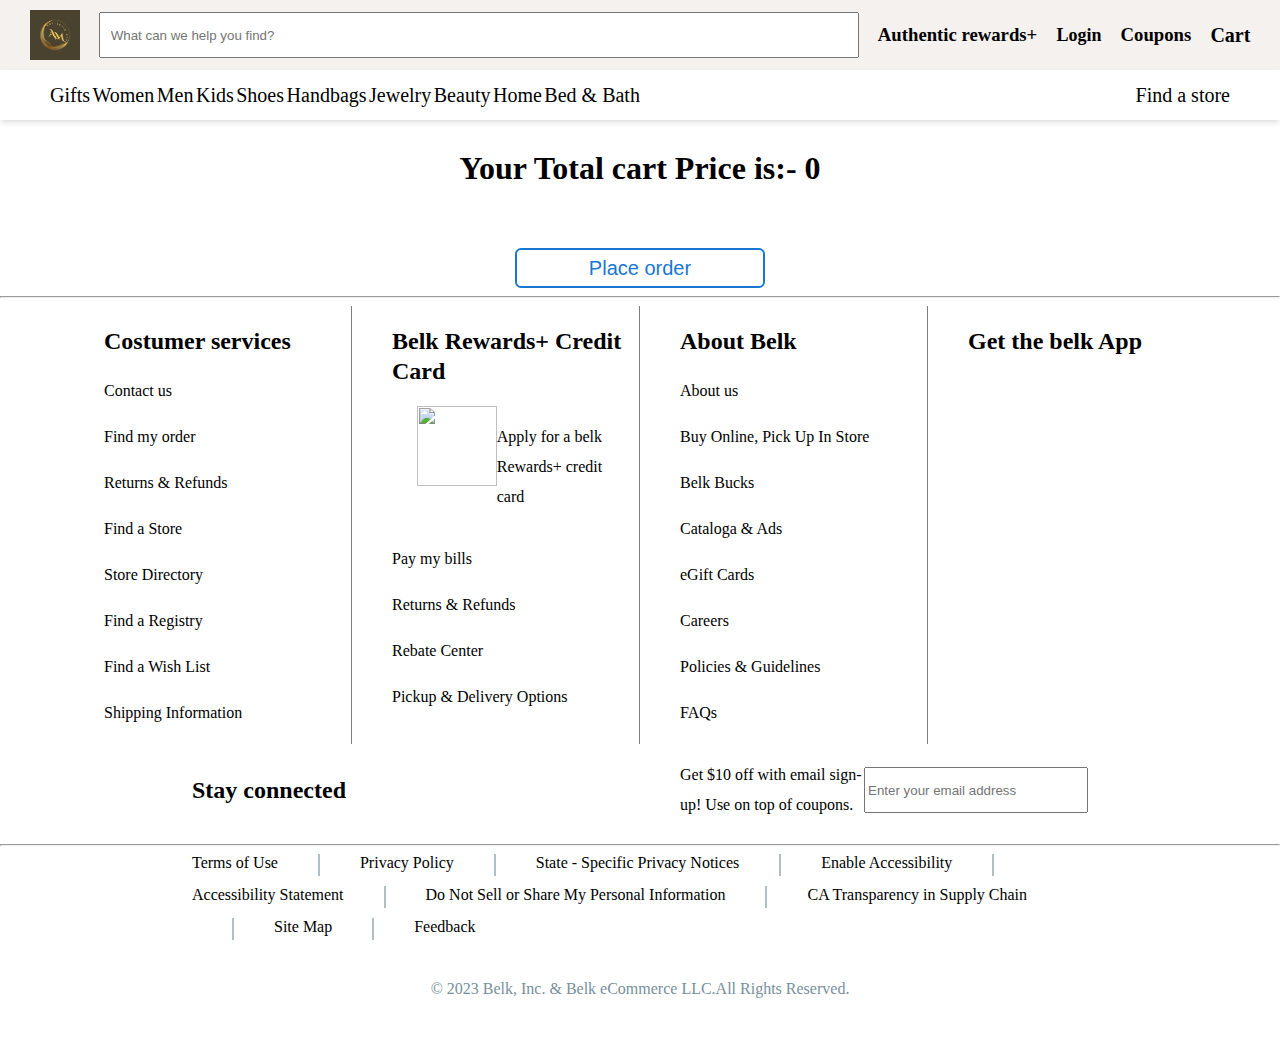
==== commit ebc852ca: "Merge pull request #11 from DeependrYadav/day-4" ====
--- a/htmlFile/cart.html
+++ b/htmlFile/cart.html
@@ -10,7 +10,7 @@
   <body>
     <div id="nav">
         <div>
-            <img src="/image/authentic mart.png" alt="">
+            <img id="iconImage" src="/image/authentic mart.png" alt="">
             <input type="text" placeholder="What can we help you find?">
             <h3>Authentic rewards+</h3>
             <div class="ldropdown">
@@ -721,7 +721,7 @@
                         </div>
                     </div>
                 </div>
-                <div class="dropdown">
+                <!-- <div class="dropdown">
                     <a class="dropbtn" href="#">Conn's x Belk</a>
                     <div class="dropdown-content">
                         <div>
@@ -858,7 +858,7 @@
                             </div>
                         </div>
                     </div>
-                </div>
+                </div> -->
             </div>
             <p>Find a store</p>
         </div>
@@ -866,10 +866,11 @@
     <h1 id="total">Your Total cart Price is:- <span id="cart-total">0</span></h1>
     <div id="cart-container">
       <!-- Here Append All the cart Products  -->
-    </div><hr>
+    </div>
+    <button id="pOrder">Place order</button><hr>
     <div id="belowFooter">
         <div>
-            <div>
+            <div class="rightBorder">
                 <h2>Costumer services</h2>
                 <p>Contact us</p>
                 <p>Find my order</p>
@@ -881,10 +882,10 @@
                 <p>Shipping Information</p>
                 
             </div>
-            <div>
+            <div class="rightBorder">
                 <h2>Belk Rewards+ Credit Card</h2>
                 <div id="bfoot">
-                    <img src="../image/creditCardImg.png" alt="">
+                    <img src="./image/creditCardImg.png" alt="">
                     <p>Apply for a belk Rewards+ credit card</p>
                 </div>
                 <p>Pay my bills</p>
@@ -893,7 +894,7 @@
                 <p>Pickup & Delivery Options</p>
                 
             </div>
-            <div>
+            <div class="rightBorder">
                 <h2>About Belk</h2>
                 <p>About us</p>
                 <p>Buy Online, Pick Up In Store</p>
@@ -906,14 +907,14 @@
             </div>
             <div id="qr">
                 <h2>Get the belk App</h2>
-                <img src="../image/Screenshot_20230222_142353.png" alt="">
+                <img src="./image/Screenshot_20230222_142353.png" alt="">
                 <img src="https://belk.scene7.com/is/image/Belk/footer-app-ios-badge-2x?&$DWP_ARTWORK$" alt="">
                 <img src="https://belk.scene7.com/is/image/Belk/footer-app-android-badge-2x?&$DWP_ARTWORK$" alt="">
             </div>
         </div>
         <div style="width: 70%;margin: auto;" id="fbinsta">
             <h2>Stay connected</h2>
-            <img src="../image/facebook insta.png" alt="">
+            <img src="./image/facebook insta.png" alt="">
             <div>
                 <p>Get $10 off with email sign-up! Use on top of coupons.</p>
             </div>
@@ -968,7 +969,10 @@
 
         details.classList.add('discription');
         dprice.classList.add('discount');
-        cartBtn.classList.add('remove')
+        cartBtn.classList.add('remove');
+        decri.classList.add('incri');
+        incri.classList.add('incri');
+
         img.src=ele.image;
         idiv.append(img);
         brand.innerText=ele.title;
@@ -1019,5 +1023,17 @@
         cCont.append(div);
       })
     };
+
+    let pOrder=document.getElementById('pOrder');
+    pOrder.addEventListener('click',()=>{
+        localStorage.setItem('totalMoney',total.innerText);
+        window.location.href="../htmlFile/placeOrder.html"
+    });
+
+    let imageIcon=document.getElementById('iconImage');
+
+    imageIcon.addEventListener('click',()=>{
+    window.location.href='../index.html';
+    });
   </script>
 </script>
--- a/css/cart.css
+++ b/css/cart.css
@@ -44,7 +44,7 @@
     height: 50px;
 }
 #button {
-    width: 70%;
+    width: 50%;
     display: flex;
     flex-direction: row;
     justify-content: space-between;
@@ -63,7 +63,7 @@
 .dropdown-content{
     position: absolute;
     /* background-color: #f1f1f1; */
-    min-width: 900px;
+    min-width: 600px;
     box-shadow: rgba(0, 0, 0, 0.07) 0px 1px 1px, rgba(0, 0, 0, 0.07) 0px 2px 2px, rgba(0, 0, 0, 0.07) 0px 4px 4px, rgba(0, 0, 0, 0.07) 0px 8px 8px, rgba(0, 0, 0, 0.07) 0px 16px 16px;    
     z-index: 1;
     display: none;
@@ -79,7 +79,7 @@
     display: flex;
     flex-direction: row;
     justify-content: space-between;
-    width: 900px;
+    width: 750px;
     padding-left: 30px;
     background-color: white;
     /* margin-top: 10px; */
@@ -89,6 +89,9 @@
     padding-left: 20px;
     padding-right: 90px;
     text-decoration: underline;
+}
+.dropdown:hover .dropdown-content > div:last-child{
+margin-right: 20px;
 }
 .dropdown:hover .dropdown-content > div{
     margin-top: 50px;
@@ -164,6 +167,9 @@
 #belowFooter>div>div{
     padding-left: 40px;
     line-height: 30px;
+}
+.rightBorder{
+    border-right: 1px solid gray;
 }
 #bfoot{
     display: flex;
@@ -215,7 +221,7 @@
     margin: auto;
     /* margin-top: 150px; */
     display: grid;
-    grid-template-columns: repeat(2,1fr);
+    grid-template-columns: repeat(4,1fr);
     gap: 20px;
 }
 #cart-container>div{
@@ -271,10 +277,10 @@
     color: white;
     border-radius: 6px;
 } */
-#cart-container button:hover{
+/* #cart-container button:hover{
     background-color: #1565C0;
     cursor: pointer;
-}
+} */
 #cart-container img:hover{
     transform: scale(1.1);
     z-index: 1;
@@ -286,10 +292,50 @@
     text-decoration: underline;
     cursor:pointer;
 }
-#cart-container button{
+.remove{
+    font-size: 18px;
+    padding: 10px 25px;
+    display: block;
+    margin: auto;
+    margin-top: 15px;
+    border: none;
+    background-color: #c61b1b;
+    color: white;
+    border-radius: 6px;
+}
+.remove:hover{
+    background-color: #ff0000;
+    cursor: pointer;
+}
+#cart-container span{
+    font-size: 20px;
+    padding-left: 10px;
+    padding-right: 10px;
+    font-weight: bolder;
+}
+.incri{
+    font-size: 25px;
+    text-align: center;
+    margin-top: 15px;
+    margin-right: 10px;
     margin-left: 20px;
-}
-.remove{
-    display: block;
-    margin-left: 20px;
+    border: none;
+    border-radius: 6px;
+}
+#pOrder{
+    width: 250px;
+    display: block;
+    margin: auto;
+    margin-top: 40px;
+    background-color: white;
+    /* border: none; */
+    font-size: 20px;
+    height: 40px;
+    border-radius: 6px;
+    color: #1976D2;
+    border: 2px solid #1976D2;
+}
+#pOrder:hover{
+    border: 3px solid #1565C0 ;
+    cursor: pointer;
 }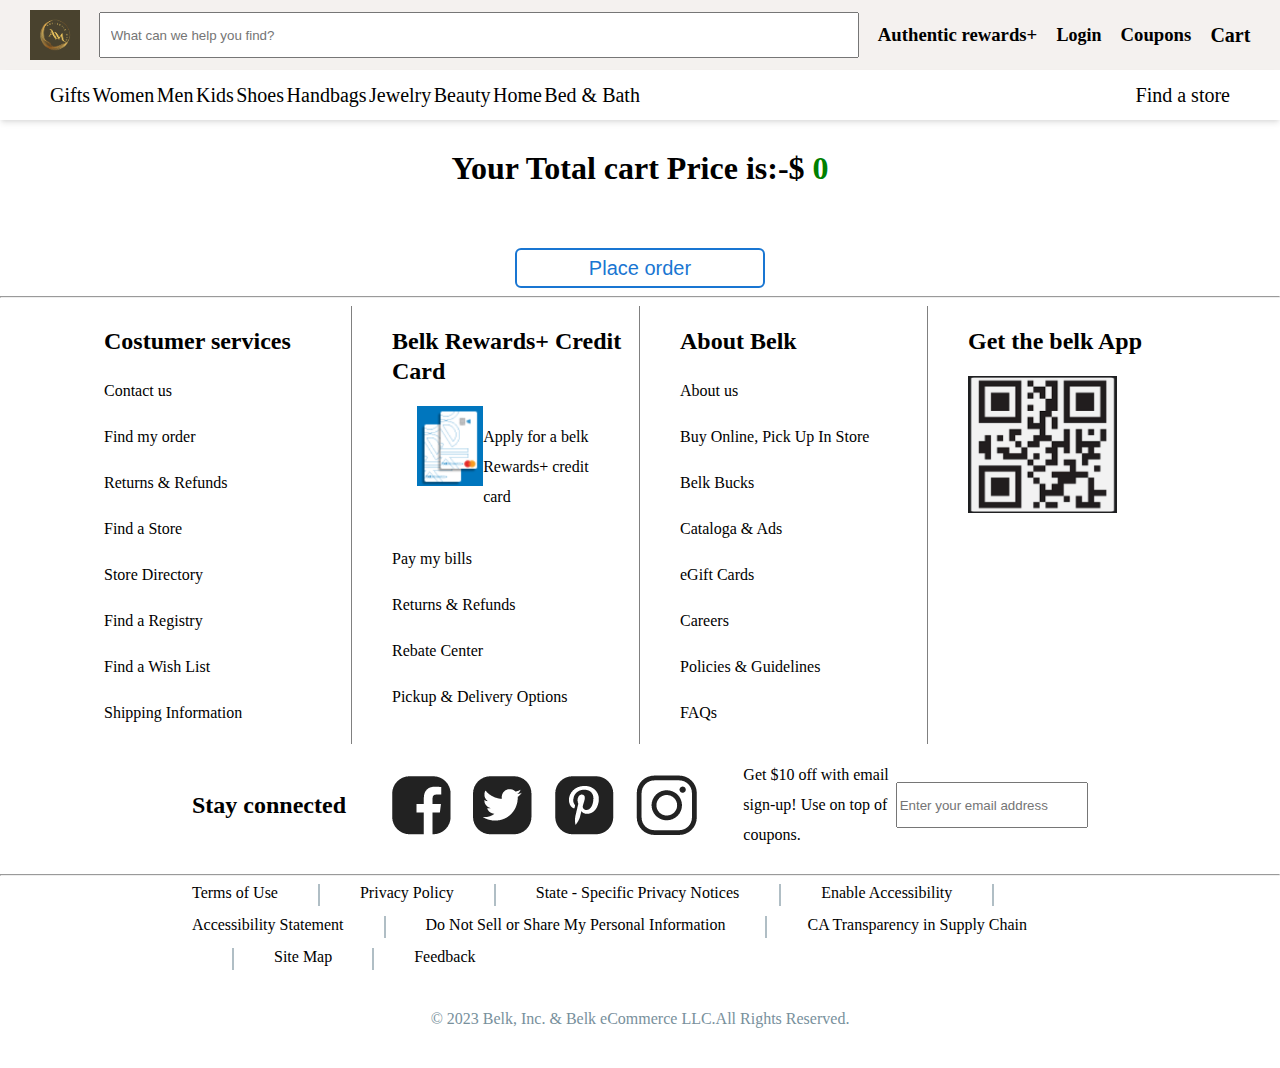
==== commit da4e444f: "changes" ====
--- a/htmlFile/cart.html
+++ b/htmlFile/cart.html
@@ -863,7 +863,7 @@
             <p>Find a store</p>
         </div>
     </div>
-    <h1 id="total">Your Total cart Price is:- <span id="cart-total">0</span></h1>
+    <h1 id="total">Your Total cart Price is:-$ <span id="cart-total">0</span></h1>
     <div id="cart-container">
       <!-- Here Append All the cart Products  -->
     </div>
@@ -885,7 +885,7 @@
             <div class="rightBorder">
                 <h2>Belk Rewards+ Credit Card</h2>
                 <div id="bfoot">
-                    <img src="./image/creditCardImg.png" alt="">
+                    <img src="../image/creditCardImg.png" alt="">
                     <p>Apply for a belk Rewards+ credit card</p>
                 </div>
                 <p>Pay my bills</p>
@@ -907,14 +907,14 @@
             </div>
             <div id="qr">
                 <h2>Get the belk App</h2>
-                <img src="./image/Screenshot_20230222_142353.png" alt="">
+                <img src="../image/Screenshot_20230222_142353.png" alt="">
                 <img src="https://belk.scene7.com/is/image/Belk/footer-app-ios-badge-2x?&$DWP_ARTWORK$" alt="">
                 <img src="https://belk.scene7.com/is/image/Belk/footer-app-android-badge-2x?&$DWP_ARTWORK$" alt="">
             </div>
         </div>
         <div style="width: 70%;margin: auto;" id="fbinsta">
             <h2>Stay connected</h2>
-            <img src="./image/facebook insta.png" alt="">
+            <img src="../image/facebook insta.png" alt="">
             <div>
                 <p>Get $10 off with email sign-up! Use on top of coupons.</p>
             </div>
@@ -1016,7 +1016,7 @@
         money=+money;
         console.log((money))
         tMon+=money*ele.quantity
-        total.innerText=tMon;
+        total.innerText=+tMon;
 
         ////////------append---------///////
         div.append(idiv,brand,price,dprice,details,category,decri,quantity,incri,cartBtn);
--- a/css/cart.css
+++ b/css/cart.css
@@ -289,7 +289,7 @@
     text-align: center;
 }
 h1:hover{
-    text-decoration: underline;
+    /* text-decoration: underline; */
     cursor:pointer;
 }
 .remove{
@@ -338,4 +338,7 @@
 #pOrder:hover{
     border: 3px solid #1565C0 ;
     cursor: pointer;
+}
+#cart-total{
+    color: green;
 }